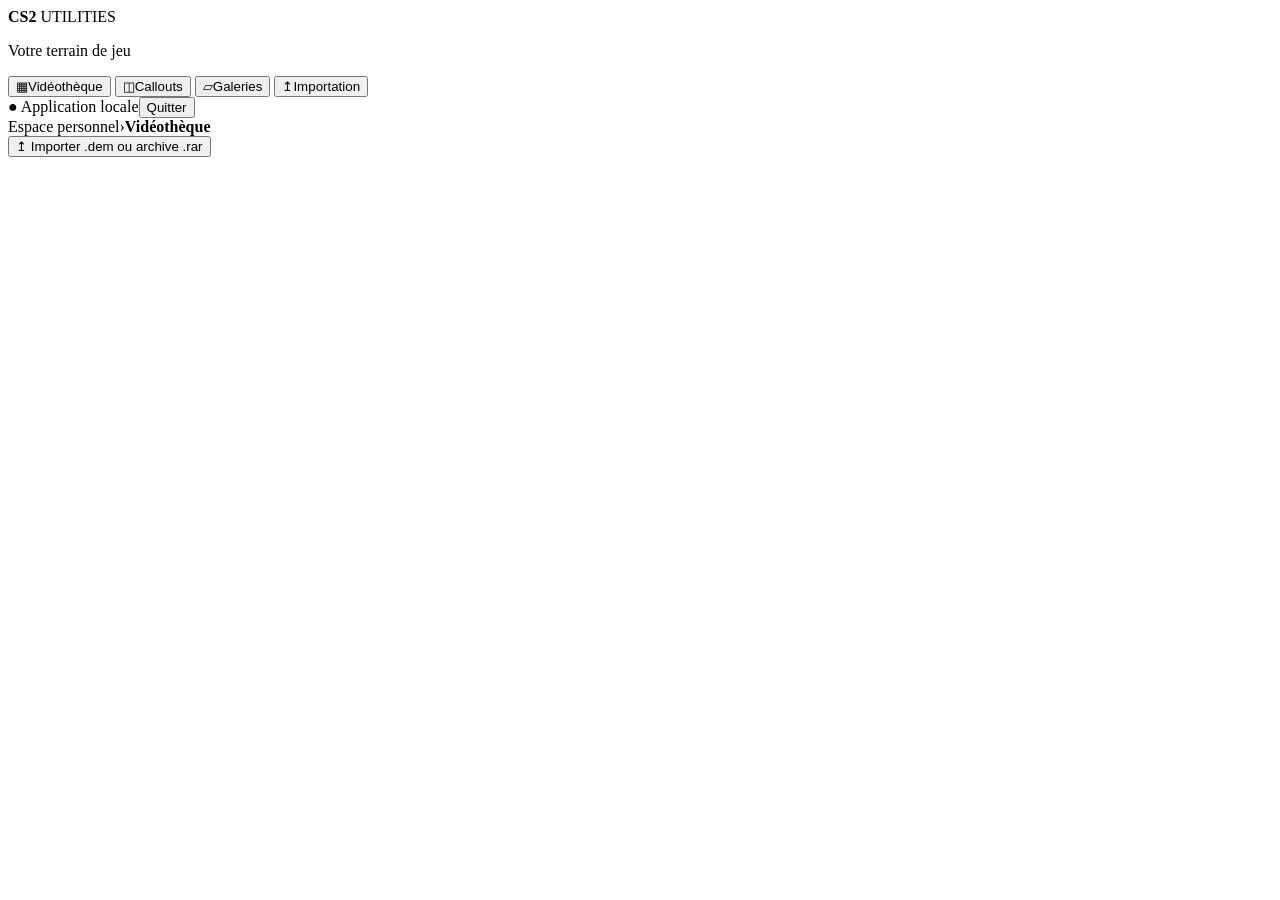
==== app/index.html @ 290ab60d "Refresh CS2 interface and speed up the video library" ====
<!doctype html>
<html lang="fr">
<head>
  <meta charset="utf-8">
  <meta name="viewport" content="width=device-width, initial-scale=1">
  <title>Utilitaires CS2</title>
  <link rel="icon" href="/utility.ico">
  <link rel="stylesheet" href="/app.css">
  <script defer src="/app.js"></script>
</head>
<body>
  <aside class="app-sidebar">
    <div class="brand"><strong>CS2</strong> UTILITIES</div>
    <p class="nav-caption">Votre terrain de jeu</p>
    <nav aria-label="Espace personnel">
      <button id="library-link" type="button"><span aria-hidden="true">▦</span>Vidéothèque</button>
      <button id="callouts-link" type="button"><span aria-hidden="true">◫</span>Callouts</button>
      <button id="galleries-link" type="button"><span aria-hidden="true">▱</span>Galeries</button>
      <button id="back" type="button"><span aria-hidden="true">↥</span>Importation</button>
    </nav>
    <div class="sidebar-footer"><span id="working" role="status" hidden></span><span class="local-label">● Application locale</span><button class="quiet" id="quit" type="button">Quitter</button></div>
  </aside>
  <div class="app-content">
    <header class="app-bar">
      <div class="breadcrumb"><span>Espace personnel</span><span aria-hidden="true">›</span><strong id="route-label">Vidéothèque</strong></div>
      <button class="primary" id="route-action" type="button">↥ Importer .dem ou archive .rar</button>
    </header>
  <main id="home" hidden>
    <div class="import-heading">
      <h1 id="generate-title">De la démo au prochain déclic.</h1>
      <p>Importez vos parties. Gardez les lancers qui font la différence.</p>
    </div>
    <section class="generator" aria-labelledby="generate-title">
      <form id="generate">
        <fieldset id="controls">
          <section class="panel source-panel" aria-labelledby="source-label">
            <h2 id="source-label">Vos démos</h2>
            <div class="selection">
              <p class="source-instruction">Choisissez vos démos ou archives HLTV</p>
              <div class="source-name" aria-live="polite">
                <span id="chosen">Aucun fichier sélectionné</span>
                <span id="source-imported" class="imported-badge" hidden></span>
              </div>
              <button class="secondary" id="choose" type="button" aria-describedby="source-label chosen">Parcourir…</button>
            </div>
            <ul id="source-files" class="source-files" aria-label="Fichiers sélectionnés" hidden></ul>
          </section>
          <section class="panel settings-panel" aria-labelledby="settings-title">
          <h2 id="settings-title">Réglages de génération</h2>
          <label class="field" id="demo-field" hidden><span>Démo de l’archive</span><select id="demo"></select></label>
          <label class="field"><span>Utilitaire</span>
            <select id="kind">
              <option value="all">Tous</option>
              <option value="smoke">Smoke</option>
              <option value="flash">Flash</option>
              <option value="molo">Molotov</option>
              <option value="he">HE</option>
            </select>
          </label>
          <details>
            <summary>Options de rendu</summary>
            <label class="field"><span>Nombre maximal de clips par carte</span>
              <input id="limit" type="number" min="1" step="1" placeholder="Tous">
            </label>
          </details>
          <button class="primary" id="submit" type="submit" disabled>Générer les clips →</button>
          </section>
        </fieldset>
      </form>
      <p class="hint">Laisse Steam ouvert. CS2 se lance pour chaque démo et se ferme après sa dernière capture.</p>
      <p id="notification" class="error" role="alert" hidden></p>
    </section>
      <section class="panel status" id="status" hidden aria-labelledby="queue-title">
        <div class="queue-heading">
          <h2 id="queue-title">File de traitement</h2>
          <span id="queue-summary" hidden></span>
        </div>
        <div class="status-heading"><span id="spinner" aria-hidden="true"></span><h2 id="phase" aria-live="polite"></h2></div>
        <p id="latest"></p>
        <table id="queue-table" aria-labelledby="queue-title" hidden>
          <thead><tr><th scope="col">Source</th><th scope="col">État</th><th scope="col">Clips</th><th scope="col">Progression</th><th scope="col">Actions</th></tr></thead>
          <tbody id="queue-rows"></tbody>
        </table>
        <template id="queue-row-template">
          <tr>
            <th scope="row" class="queue-source"><strong></strong><small></small></th>
            <td class="queue-state"><span></span></td>
            <td class="queue-clips"><span></span><span></span></td>
            <td class="queue-progress">
              <div><progress max="100" value="0" aria-label="Progression"></progress><span></span></div>
              <small></small>
            </td>
            <td class="queue-actions"><a hidden></a></td>
          </tr>
        </template>
        <div id="legacy-job-actions">
          <div id="job-controls" class="job-controls" hidden>
            <button id="pause-job" class="secondary" type="button">Pause</button>
            <button id="cancel-job" class="cancel-job" type="button">Annuler le traitement</button>
          </div>
        </div>
        <p id="job-control-hint" hidden></p>
        <details id="log" hidden><summary>Journal</summary><ul id="messages"></ul></details>
      </section>
    <section class="panel history" aria-labelledby="history-title">
      <div class="history-heading"><h2 id="history-title">Galeries</h2><span id="gallery-count"></span></div>
      <p id="library-notice" class="hint" hidden>Pour ouvrir la vidéothèque, clique sur Quitter dès que le bouton est disponible, puis relance Utilitaires CS2. Les galeries terminées sont accessibles ci-dessous.</p>
      <p id="history-empty" class="hint" hidden>Aucun export dans ce dossier.</p>
      <div id="galleries"></div>
    </section>
  </main>
  <section id="gallery-view" aria-label="Galerie de clips" hidden>
    <iframe id="gallery" title="Radar et clips"></iframe>
  </section>
  <p class="closed" id="closed" hidden>L’application est fermée. Relance-la depuis le Bureau.</p>
  </div>
</body>
</html>
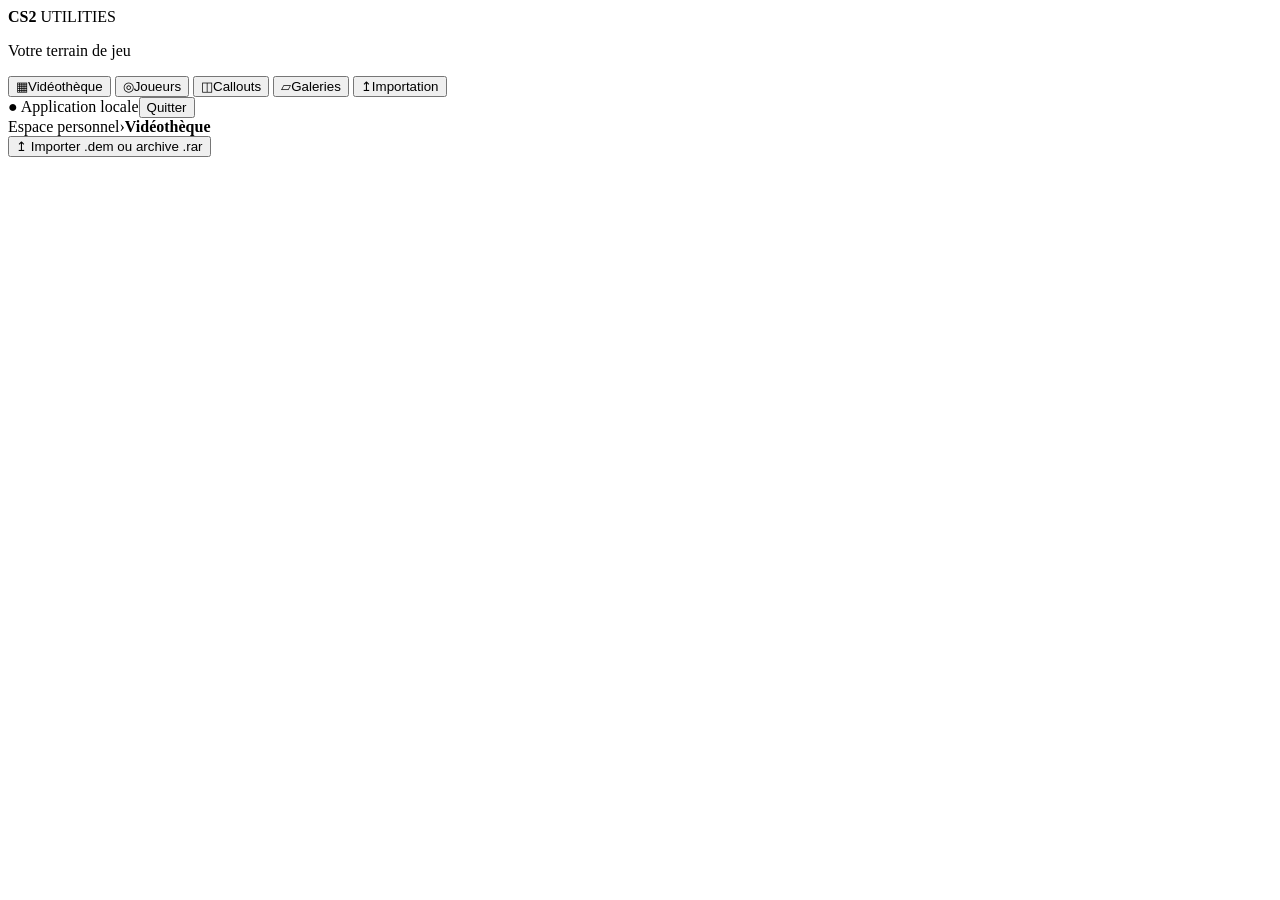
==== commit 563cfb1e: "Add player position heatmap with round timer" ====
--- a/app/index.html
+++ b/app/index.html
@@ -14,6 +14,7 @@
     <p class="nav-caption">Votre terrain de jeu</p>
     <nav aria-label="Espace personnel">
       <button id="library-link" type="button"><span aria-hidden="true">▦</span>Vidéothèque</button>
+      <button id="players-link" type="button"><span aria-hidden="true">◎</span>Joueurs</button>
       <button id="callouts-link" type="button"><span aria-hidden="true">◫</span>Callouts</button>
       <button id="galleries-link" type="button"><span aria-hidden="true">▱</span>Galeries</button>
       <button id="back" type="button"><span aria-hidden="true">↥</span>Importation</button>
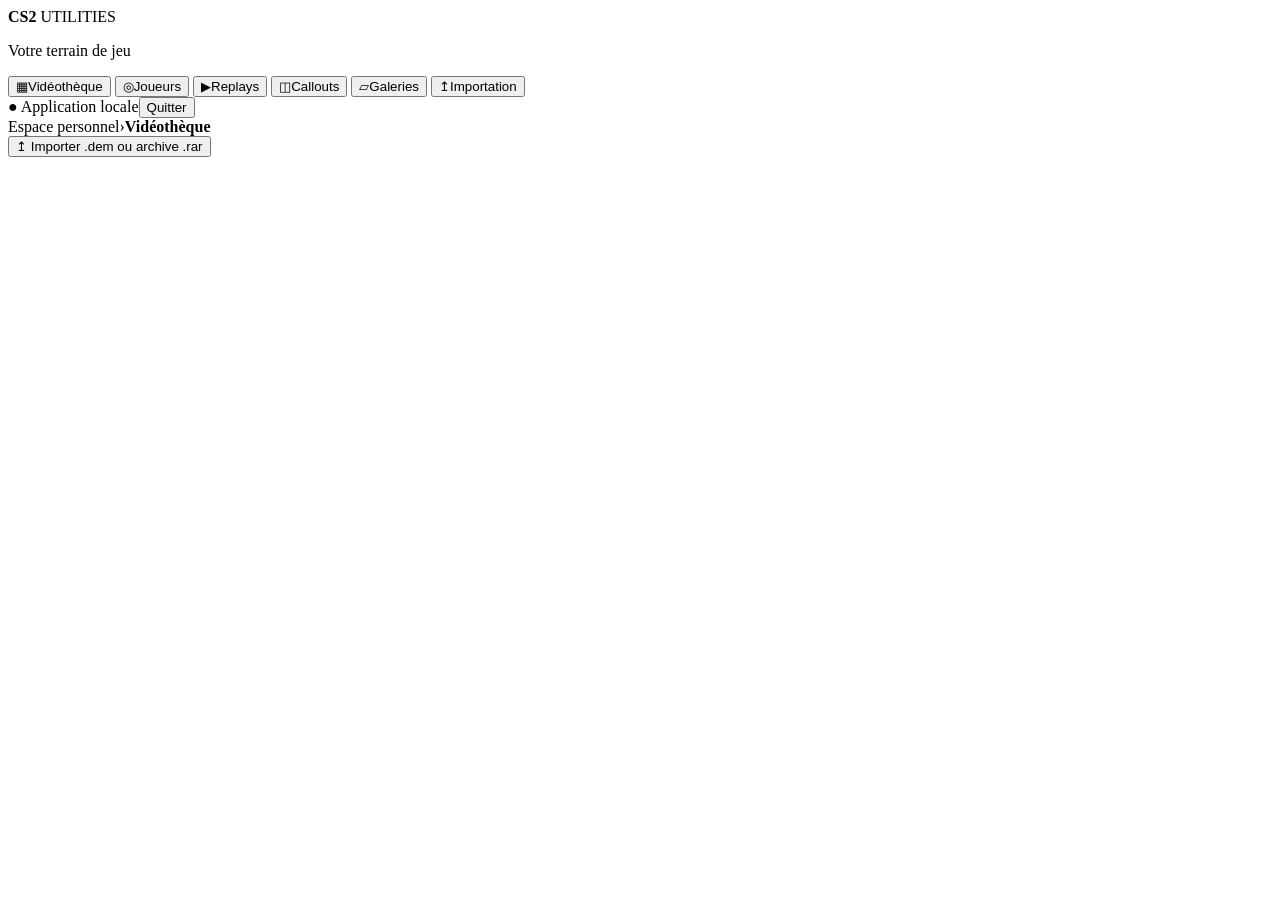
==== commit db22dbd5: "Add 2D round replays with replay-only import and stored demos - Record kills, damage, bomb events, r" ====
--- a/app/index.html
+++ b/app/index.html
@@ -15,6 +15,7 @@
     <nav aria-label="Espace personnel">
       <button id="library-link" type="button"><span aria-hidden="true">▦</span>Vidéothèque</button>
       <button id="players-link" type="button"><span aria-hidden="true">◎</span>Joueurs</button>
+      <button id="replays-link" type="button"><span aria-hidden="true">▶</span>Replays</button>
       <button id="callouts-link" type="button"><span aria-hidden="true">◫</span>Callouts</button>
       <button id="galleries-link" type="button"><span aria-hidden="true">▱</span>Galeries</button>
       <button id="back" type="button"><span aria-hidden="true">↥</span>Importation</button>
@@ -48,7 +49,15 @@
           </section>
           <section class="panel settings-panel" aria-labelledby="settings-title">
           <h2 id="settings-title">Réglages de génération</h2>
+          <label class="field"><span>Type d’import</span>
+            <select id="import-mode">
+              <option value="clips">Clips et replay</option>
+              <option value="replay">Replay uniquement (sans CS2)</option>
+            </select>
+          </label>
           <label class="field" id="demo-field" hidden><span>Démo de l’archive</span><select id="demo"></select></label>
+          <label class="checkbox-field"><input id="keep-demo" type="checkbox" checked> <span>Conserver la démo pour le replay</span></label>
+          <div id="clip-settings">
           <label class="field"><span>Utilitaire</span>
             <select id="kind">
               <option value="all">Tous</option>
@@ -58,17 +67,27 @@
               <option value="he">HE</option>
             </select>
           </label>
+          <label class="field"><span>Clips à générer</span>
+            <select id="capture-mode">
+              <option value="potential">Potentiels favoris</option>
+              <option value="all">Tous les lancers distincts</option>
+            </select>
+          </label>
           <details>
             <summary>Options de rendu</summary>
+            <label class="field"><span>Seuil Potentiel favori</span>
+              <input id="score-threshold" type="number" min="0.001" max="0.999" step="0.001" placeholder="Auto">
+            </label>
             <label class="field"><span>Nombre maximal de clips par carte</span>
               <input id="limit" type="number" min="1" step="1" placeholder="Tous">
             </label>
           </details>
+          </div>
           <button class="primary" id="submit" type="submit" disabled>Générer les clips →</button>
           </section>
         </fieldset>
       </form>
-      <p class="hint">Laisse Steam ouvert. CS2 se lance pour chaque démo et se ferme après sa dernière capture.</p>
+      <p class="hint" id="import-hint">Laisse Steam ouvert. CS2 se lance pour chaque démo et se ferme après sa dernière capture.</p>
       <p id="notification" class="error" role="alert" hidden></p>
     </section>
       <section class="panel status" id="status" hidden aria-labelledby="queue-title">
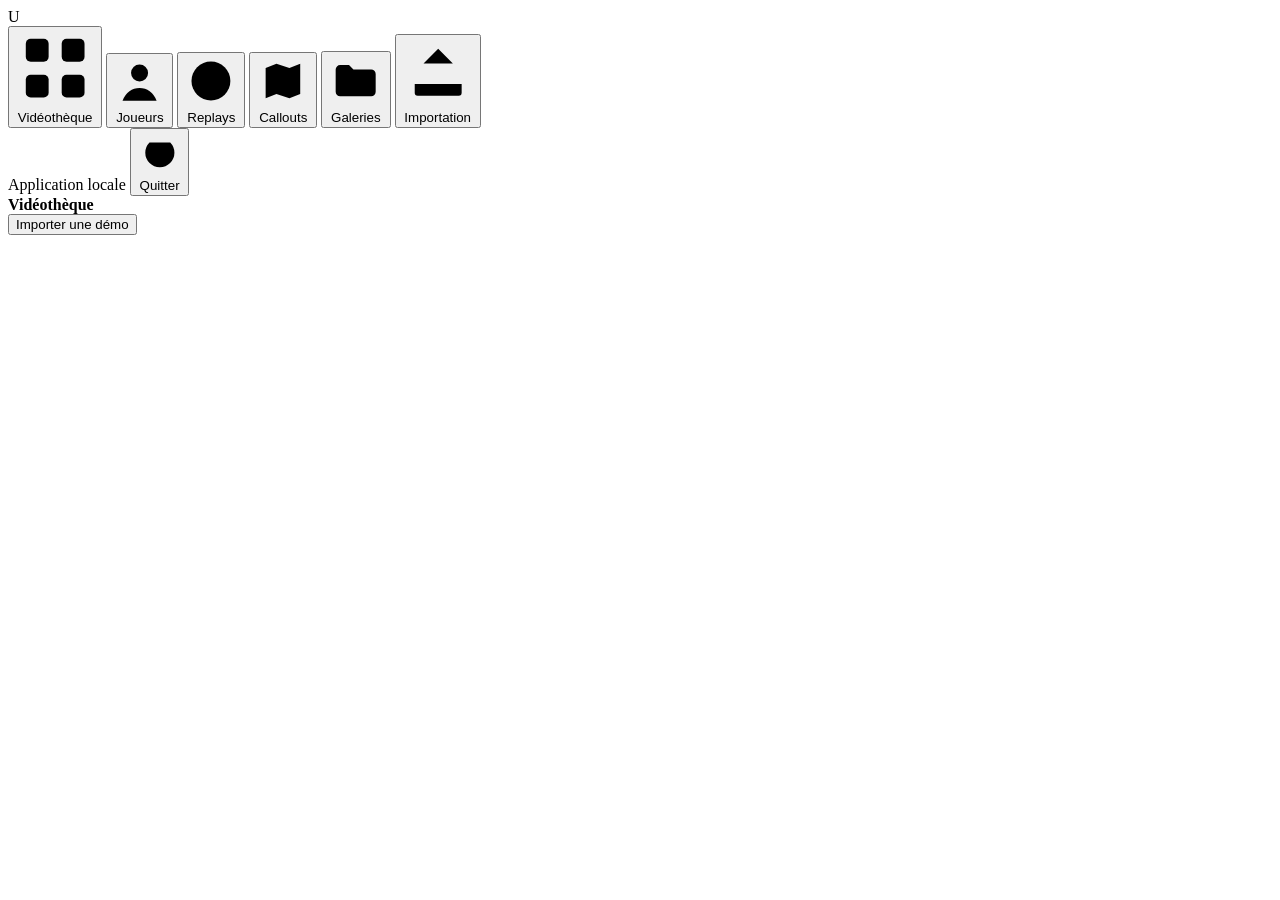
==== commit c78e961d: "Apply the Atelier design with clip thumbnails, map emblems and Geist - Replace the sidebar with a 64" ====
--- a/app/index.html
+++ b/app/index.html
@@ -10,22 +10,46 @@
 </head>
 <body>
   <aside class="app-sidebar">
-    <div class="brand"><strong>CS2</strong> UTILITIES</div>
-    <p class="nav-caption">Votre terrain de jeu</p>
-    <nav aria-label="Espace personnel">
-      <button id="library-link" type="button"><span aria-hidden="true">▦</span>Vidéothèque</button>
-      <button id="players-link" type="button"><span aria-hidden="true">◎</span>Joueurs</button>
-      <button id="replays-link" type="button"><span aria-hidden="true">▶</span>Replays</button>
-      <button id="callouts-link" type="button"><span aria-hidden="true">◫</span>Callouts</button>
-      <button id="galleries-link" type="button"><span aria-hidden="true">▱</span>Galeries</button>
-      <button id="back" type="button"><span aria-hidden="true">↥</span>Importation</button>
+    <div class="brand" role="img" aria-label="Utilitaires CS2" title="Utilitaires CS2">U</div>
+    <nav aria-label="Navigation principale">
+      <button id="library-link" type="button">
+        <svg aria-hidden="true" viewBox="0 0 24 24"><rect x="3" y="3" width="7" height="7" rx="1.5"/><rect x="14" y="3" width="7" height="7" rx="1.5"/><rect x="3" y="14" width="7" height="7" rx="1.5"/><rect x="14" y="14" width="7" height="7" rx="1.5"/></svg>
+        <span class="nav-label">Vidéothèque</span>
+      </button>
+      <button id="players-link" type="button">
+        <svg aria-hidden="true" viewBox="0 0 24 24"><circle cx="12" cy="8" r="4"/><path d="M4 21c1.5-4 4.5-6 8-6s6.5 2 8 6"/></svg>
+        <span class="nav-label">Joueurs</span>
+      </button>
+      <button id="replays-link" type="button">
+        <svg aria-hidden="true" viewBox="0 0 24 24"><circle cx="12" cy="12" r="9"/><path d="M10 8.5v7l6-3.5z"/></svg>
+        <span class="nav-label">Replays</span>
+      </button>
+      <button id="callouts-link" type="button">
+        <svg aria-hidden="true" viewBox="0 0 24 24"><path d="M4 6l5-2 6 2 5-2v14l-5 2-6-2-5 2z"/><path d="M9 4v14M15 6v14"/></svg>
+        <span class="nav-label">Callouts</span>
+      </button>
+      <button id="galleries-link" type="button">
+        <svg aria-hidden="true" viewBox="0 0 24 24"><path d="M3 7a2 2 0 0 1 2-2h4l2 2h8a2 2 0 0 1 2 2v8a2 2 0 0 1-2 2H5a2 2 0 0 1-2-2z"/></svg>
+        <span class="nav-label">Galeries</span>
+      </button>
+      <button id="back" type="button">
+        <svg aria-hidden="true" viewBox="0 0 24 24"><path d="M12 16V4M7 9l5-5 5 5"/><path d="M4 16v3a1 1 0 0 0 1 1h14a1 1 0 0 0 1-1v-3"/></svg>
+        <span class="nav-label">Importation</span>
+      </button>
     </nav>
-    <div class="sidebar-footer"><span id="working" role="status" hidden></span><span class="local-label">● Application locale</span><button class="quiet" id="quit" type="button">Quitter</button></div>
+    <div class="sidebar-footer">
+      <span id="working" role="status" hidden></span>
+      <span class="local-label" title="Application locale"><span class="nav-label">Application locale</span></span>
+      <button class="quiet" id="quit" type="button">
+        <svg aria-hidden="true" viewBox="0 0 24 24"><path d="M12 3v9"/><path d="M6.3 6.3a8 8 0 1 0 11.4 0"/></svg>
+        <span class="nav-label">Quitter</span>
+      </button>
+    </div>
   </aside>
   <div class="app-content">
     <header class="app-bar">
-      <div class="breadcrumb"><span>Espace personnel</span><span aria-hidden="true">›</span><strong id="route-label">Vidéothèque</strong></div>
-      <button class="primary" id="route-action" type="button">↥ Importer .dem ou archive .rar</button>
+      <div class="breadcrumb"><strong id="route-label">Vidéothèque</strong></div>
+      <button class="primary" id="route-action" type="button">Importer une démo</button>
     </header>
   <main id="home" hidden>
     <div class="import-heading">
@@ -71,6 +95,19 @@
             <select id="capture-mode">
               <option value="potential">Potentiels favoris</option>
               <option value="all">Tous les lancers distincts</option>
+              <option value="top">Top N par score</option>
+            </select>
+          </label>
+          <label class="field" id="top-count-field" hidden><span>Nombre de clips (meilleurs scores du fichier)</span>
+            <input id="top-count" type="number" min="1" max="100" step="1" value="5">
+          </label>
+          <label class="checkbox-field" id="top-mixed-field" hidden><input id="top-mixed" type="checkbox" checked>
+            <span>Au moins un clip de chaque utilitaire</span></label>
+          <label class="checkbox-field"><input id="enemy-pov" type="checkbox"> <span>Finir dans la POV de la victime</span></label>
+          <label class="field"><span>Résolution de capture</span>
+            <select id="capture-height">
+              <option value="1080">1080p</option>
+              <option value="720">720p</option>
             </select>
           </label>
           <details>
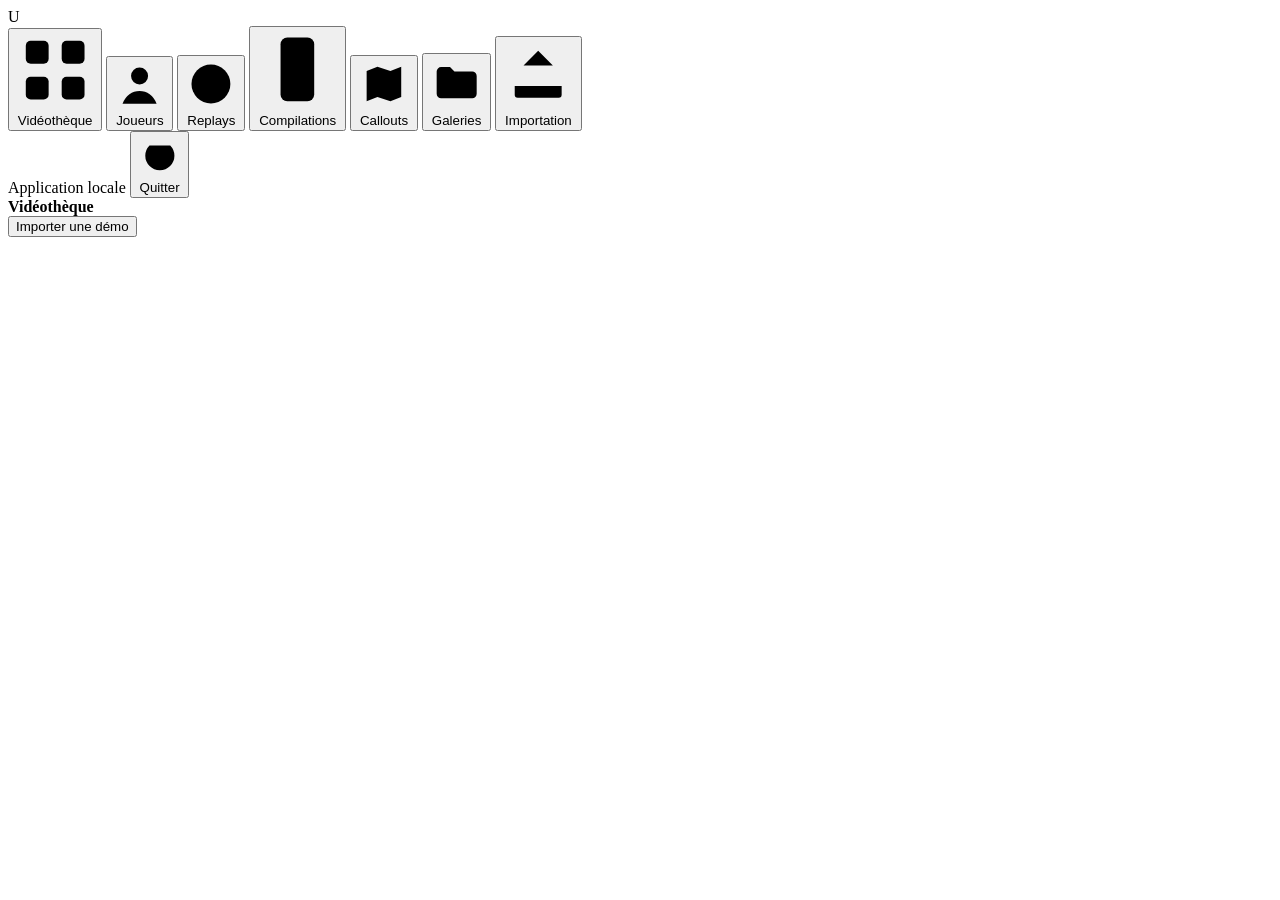
==== commit daf48ebe: "Add a Compilations page with post text and YouTube upload - Compilations page: current selection, po" ====
--- a/app/index.html
+++ b/app/index.html
@@ -23,6 +23,10 @@
       <button id="replays-link" type="button">
         <svg aria-hidden="true" viewBox="0 0 24 24"><circle cx="12" cy="12" r="9"/><path d="M10 8.5v7l6-3.5z"/></svg>
         <span class="nav-label">Replays</span>
+      </button>
+      <button id="compilations-link" type="button">
+        <svg aria-hidden="true" viewBox="0 0 24 24"><rect x="7" y="2.5" width="10" height="19" rx="2"/><path d="M11 9.5v5l4-2.5z"/></svg>
+        <span class="nav-label">Compilations</span>
       </button>
       <button id="callouts-link" type="button">
         <svg aria-hidden="true" viewBox="0 0 24 24"><path d="M4 6l5-2 6 2 5-2v14l-5 2-6-2-5 2z"/><path d="M9 4v14M15 6v14"/></svg>
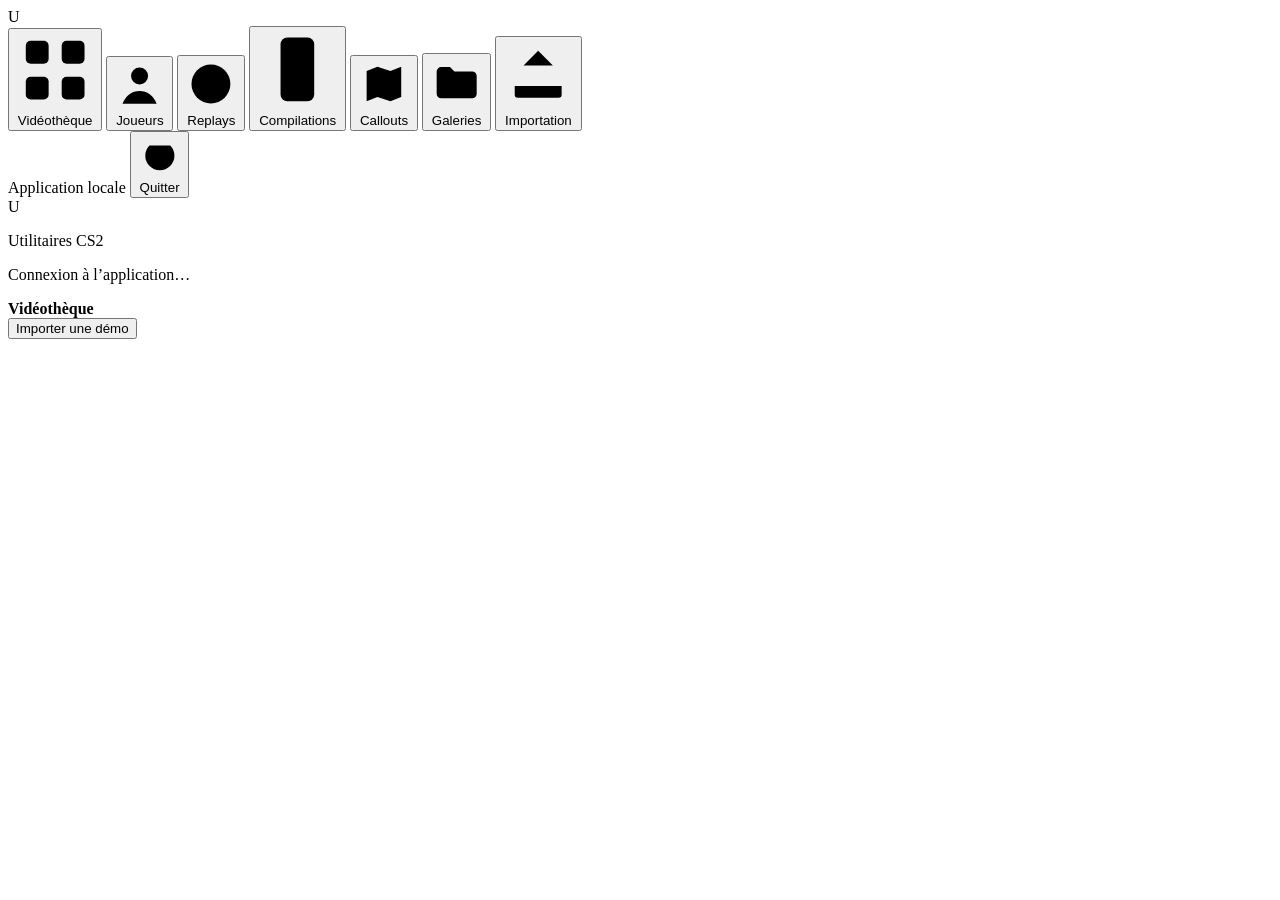
==== commit e352cd87: "Cache clip usage summaries and show a start-up loading screen The library catalogue opened one usage" ====
--- a/app/index.html
+++ b/app/index.html
@@ -50,7 +50,16 @@
       </button>
     </div>
   </aside>
-  <div class="app-content">
+  <div class="app-content" aria-busy="true">
+    <div id="app-loading" class="app-loading">
+      <div class="loading-card" role="status" aria-live="polite">
+        <div class="loading-mark" aria-hidden="true">U</div>
+        <p class="loading-title">Utilitaires CS2</p>
+        <div class="loading-track" aria-hidden="true"><span></span></div>
+        <p id="loading-label">Connexion à l’application…</p>
+        <p id="loading-detail" hidden>Une grande vidéothèque peut prendre quelques secondes à préparer au premier lancement.</p>
+      </div>
+    </div>
     <header class="app-bar">
       <div class="breadcrumb"><strong id="route-label">Vidéothèque</strong></div>
       <button class="primary" id="route-action" type="button">Importer une démo</button>
